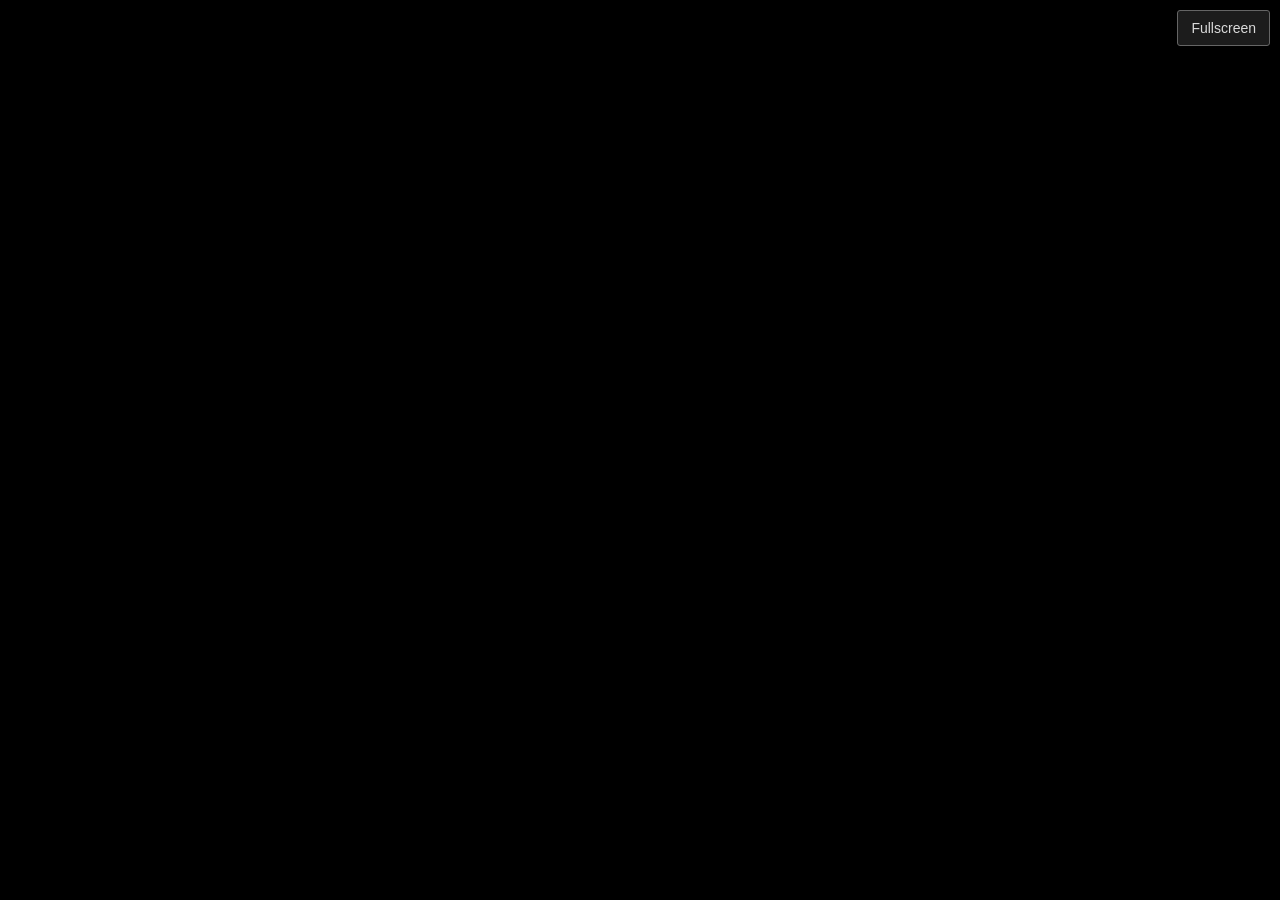
==== games.html @ a4785b39 "Remove page title and legacy game listings" ====
<!DOCTYPE html>
<html lang="en">
<head>
  <meta charset="UTF-8">
  <meta name="viewport" content="width=device-width, initial-scale=1, viewport-fit=cover">
  <meta name="theme-color" content="#000000">
  <title></title>
  <style>
    * { box-sizing: border-box; }
    html, body { width: 100%; height: 100%; margin: 0; background: #000; overflow: hidden; }
    body { font-family: Arial, sans-serif; }
    #game { position: fixed; inset: 0; width: 100%; height: 100%; border: 0; background: #000; }
    #fullscreen {
      position: fixed; z-index: 5; top: max(10px, env(safe-area-inset-top)); right: max(10px, env(safe-area-inset-right));
      padding: 9px 13px; border: 1px solid #777; border-radius: 3px;
      background: #222; color: #fff; font: 14px Arial, sans-serif; cursor: pointer;
      opacity: .85;
    }
    #fullscreen:active { background: #444; }
    :fullscreen #fullscreen { display: none; }
  </style>
</head>
<body>
  <iframe id="game" src="https://game316009.konggames.com/gamez/0031/6009/live/index.html"
    title="Retro Bowl" allow="fullscreen; autoplay; gamepad" allowfullscreen></iframe>
  <button id="fullscreen" type="button">Fullscreen</button>
  <script>
    const game = document.getElementById('game');
    document.getElementById('fullscreen').addEventListener('click', async () => {
      try {
        if (game.requestFullscreen) await game.requestFullscreen();
        else if (game.webkitRequestFullscreen) game.webkitRequestFullscreen();
        else window.open('https://game316009.konggames.com/gamez/0031/6009/live/index.html', '_blank', 'noopener');
      } catch (_) {
        window.open('https://game316009.konggames.com/gamez/0031/6009/live/index.html', '_blank', 'noopener');
      }
    });
  </script>
</body>
</html>
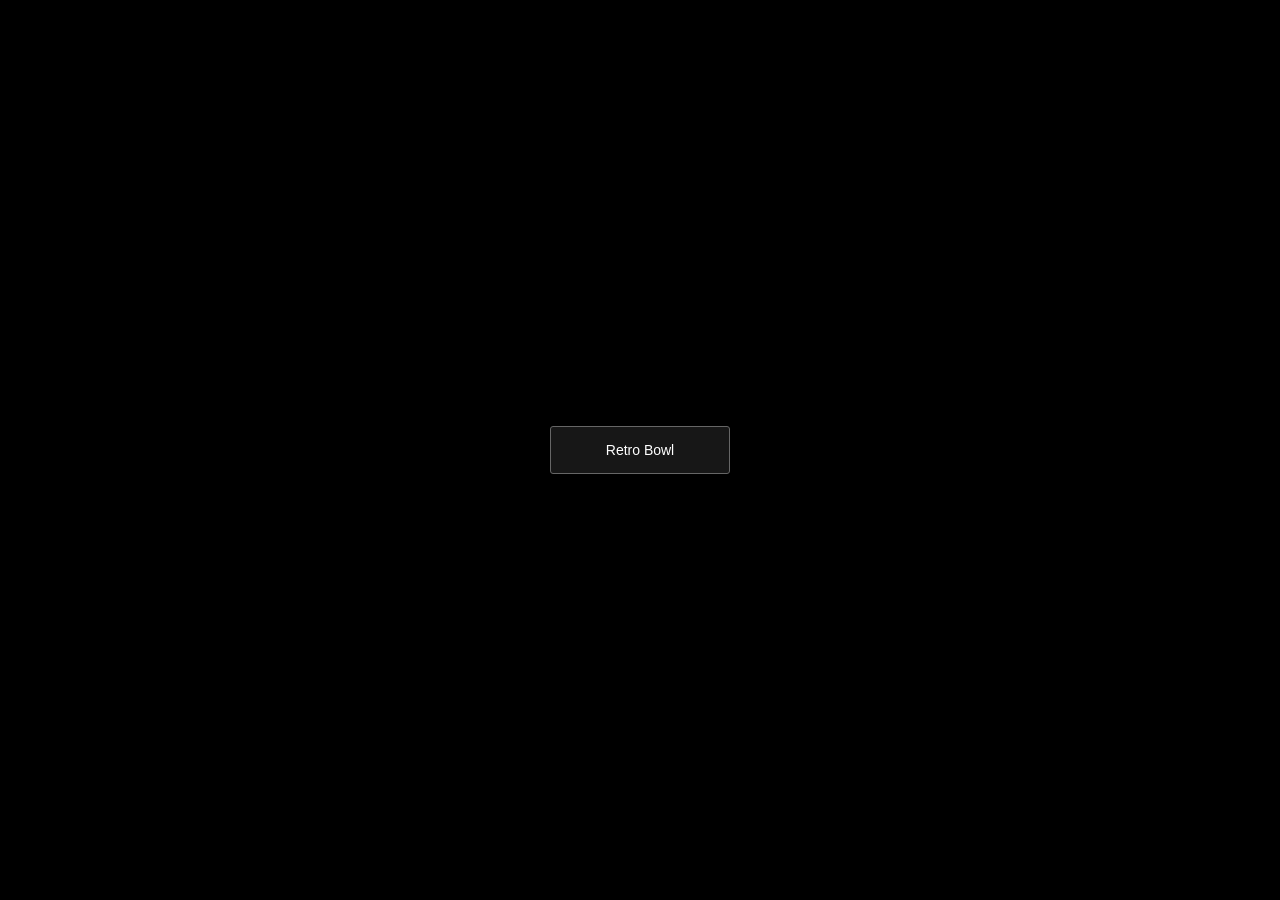
==== commit 14dd92d7: "Restore minimal game selection screen" ====
--- a/games.html
+++ b/games.html
@@ -6,35 +6,14 @@
   <meta name="theme-color" content="#000000">
   <title></title>
   <style>
-    * { box-sizing: border-box; }
-    html, body { width: 100%; height: 100%; margin: 0; background: #000; overflow: hidden; }
-    body { font-family: Arial, sans-serif; }
-    #game { position: fixed; inset: 0; width: 100%; height: 100%; border: 0; background: #000; }
-    #fullscreen {
-      position: fixed; z-index: 5; top: max(10px, env(safe-area-inset-top)); right: max(10px, env(safe-area-inset-right));
-      padding: 9px 13px; border: 1px solid #777; border-radius: 3px;
-      background: #222; color: #fff; font: 14px Arial, sans-serif; cursor: pointer;
-      opacity: .85;
-    }
-    #fullscreen:active { background: #444; }
-    :fullscreen #fullscreen { display: none; }
+    *{box-sizing:border-box}
+    html,body{width:100%;height:100%;margin:0;background:#000}
+    body{display:flex;align-items:center;justify-content:center;font-family:Arial,sans-serif}
+    a{display:flex;align-items:center;justify-content:center;min-width:180px;height:48px;padding:0 25px;border:1px solid #666;border-radius:3px;color:#fff;background:#171717;text-decoration:none;font:14px Arial,sans-serif}
+    a:active{background:#333}
   </style>
 </head>
 <body>
-  <iframe id="game" src="https://game316009.konggames.com/gamez/0031/6009/live/index.html"
-    title="Retro Bowl" allow="fullscreen; autoplay; gamepad" allowfullscreen></iframe>
-  <button id="fullscreen" type="button">Fullscreen</button>
-  <script>
-    const game = document.getElementById('game');
-    document.getElementById('fullscreen').addEventListener('click', async () => {
-      try {
-        if (game.requestFullscreen) await game.requestFullscreen();
-        else if (game.webkitRequestFullscreen) game.webkitRequestFullscreen();
-        else window.open('https://game316009.konggames.com/gamez/0031/6009/live/index.html', '_blank', 'noopener');
-      } catch (_) {
-        window.open('https://game316009.konggames.com/gamez/0031/6009/live/index.html', '_blank', 'noopener');
-      }
-    });
-  </script>
+  <a href="retro-bowl.html">Retro Bowl</a>
 </body>
 </html>
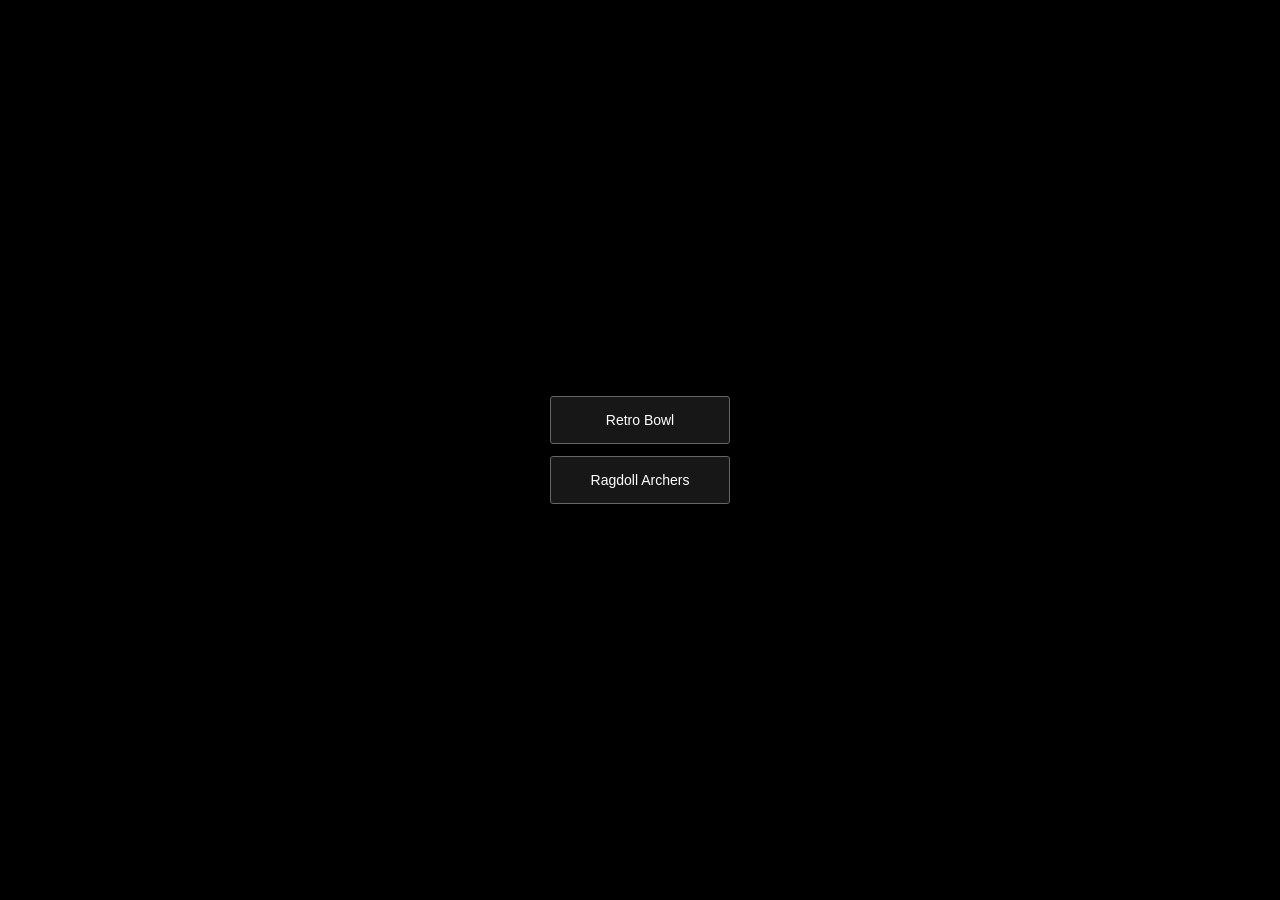
==== commit a6d430ec: "Add Ragdoll Archers to game list" ====
--- a/games.html
+++ b/games.html
@@ -8,12 +8,13 @@
   <style>
     *{box-sizing:border-box}
     html,body{width:100%;height:100%;margin:0;background:#000}
-    body{display:flex;align-items:center;justify-content:center;font-family:Arial,sans-serif}
+    body{display:flex;align-items:center;justify-content:center;flex-direction:column;gap:12px;font-family:Arial,sans-serif}
     a{display:flex;align-items:center;justify-content:center;min-width:180px;height:48px;padding:0 25px;border:1px solid #666;border-radius:3px;color:#fff;background:#171717;text-decoration:none;font:14px Arial,sans-serif}
     a:active{background:#333}
   </style>
 </head>
 <body>
   <a href="retro-bowl.html">Retro Bowl</a>
+  <a href="ragdoll-archers.html">Ragdoll Archers</a>
 </body>
 </html>
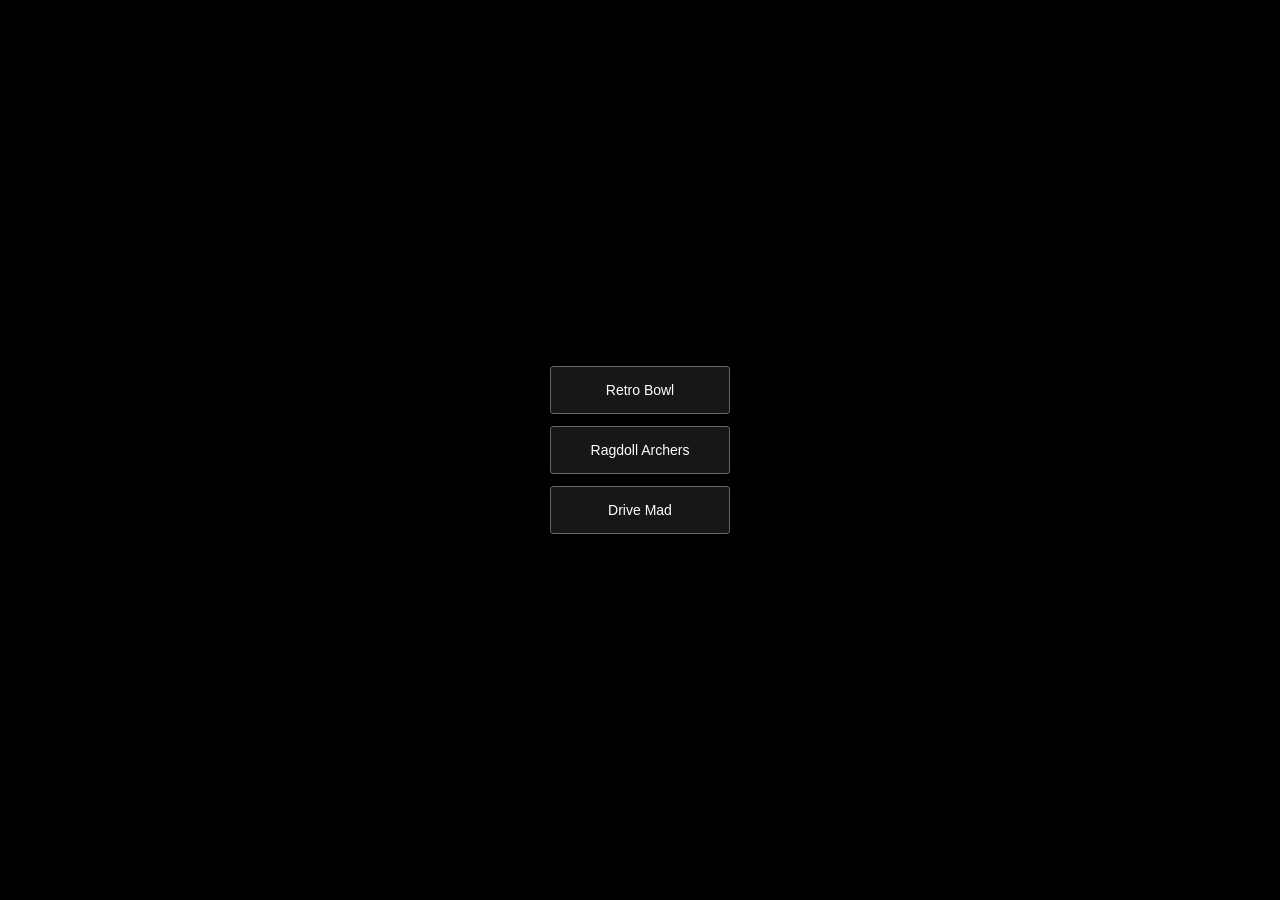
==== commit 42d13f6c: "Add Drive Mad to games list" ====
--- a/games.html
+++ b/games.html
@@ -16,5 +16,6 @@
 <body>
   <a href="retro-bowl.html">Retro Bowl</a>
   <a href="ragdoll-archers.html">Ragdoll Archers</a>
+  <a href="drive-mad.html">Drive Mad</a>
 </body>
 </html>
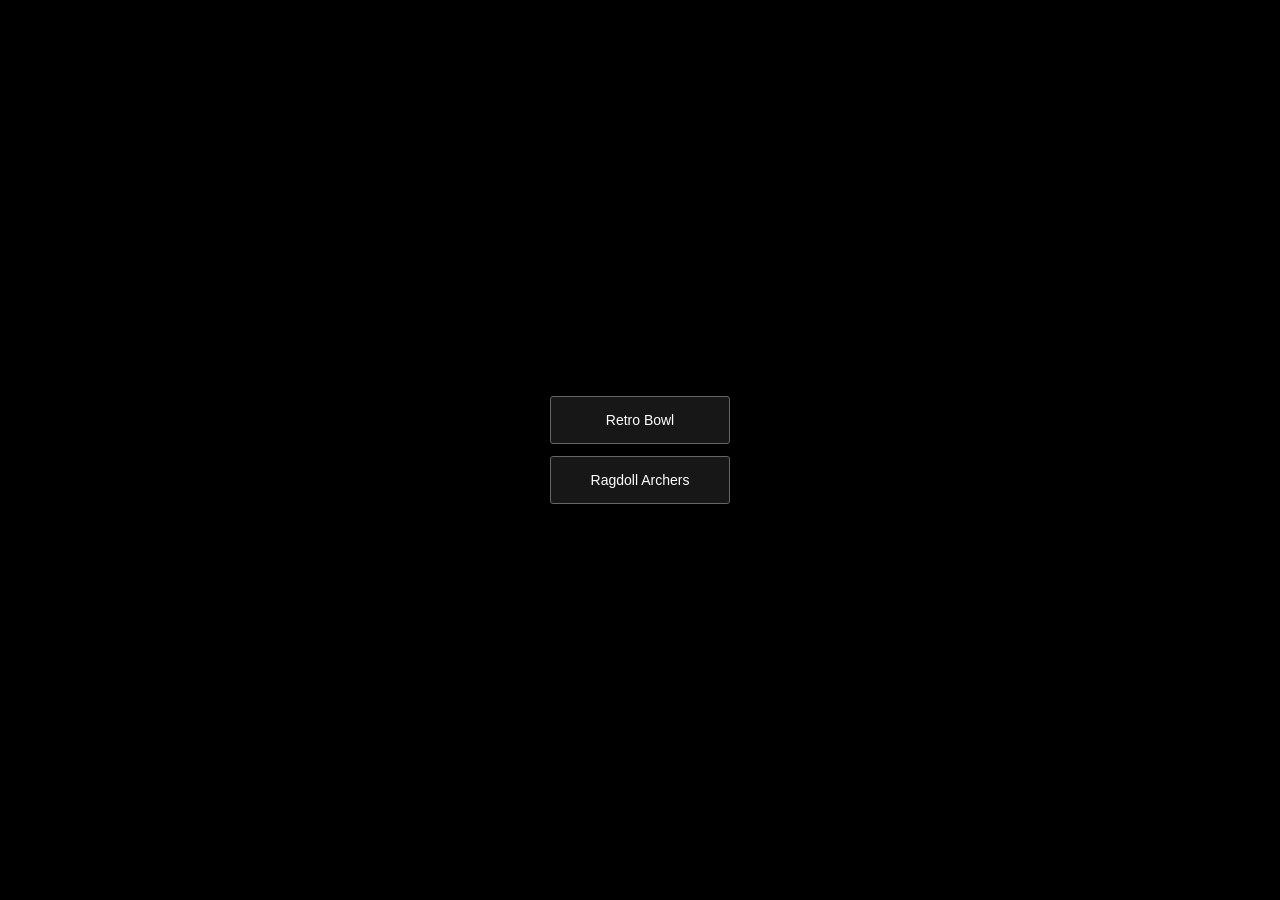
==== commit b84ed002: "Remove Drive Mad from games list" ====
--- a/games.html
+++ b/games.html
@@ -16,6 +16,5 @@
 <body>
   <a href="retro-bowl.html">Retro Bowl</a>
   <a href="ragdoll-archers.html">Ragdoll Archers</a>
-  <a href="drive-mad.html">Drive Mad</a>
 </body>
 </html>
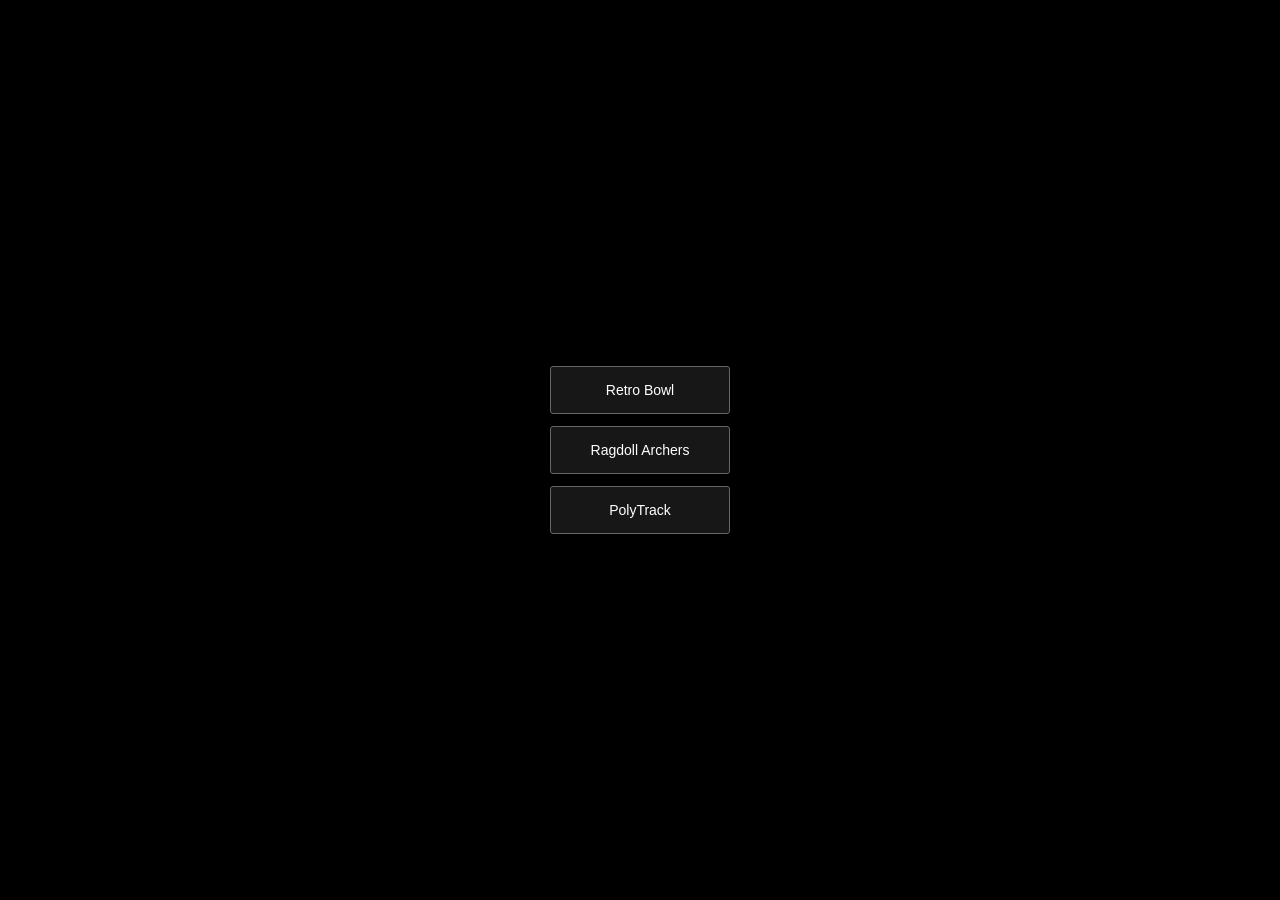
==== commit aa8b1138: "Add PolyTrack to games list" ====
--- a/games.html
+++ b/games.html
@@ -16,5 +16,6 @@
 <body>
   <a href="retro-bowl.html">Retro Bowl</a>
   <a href="ragdoll-archers.html">Ragdoll Archers</a>
+  <a href="polytrack.html">PolyTrack</a>
 </body>
 </html>
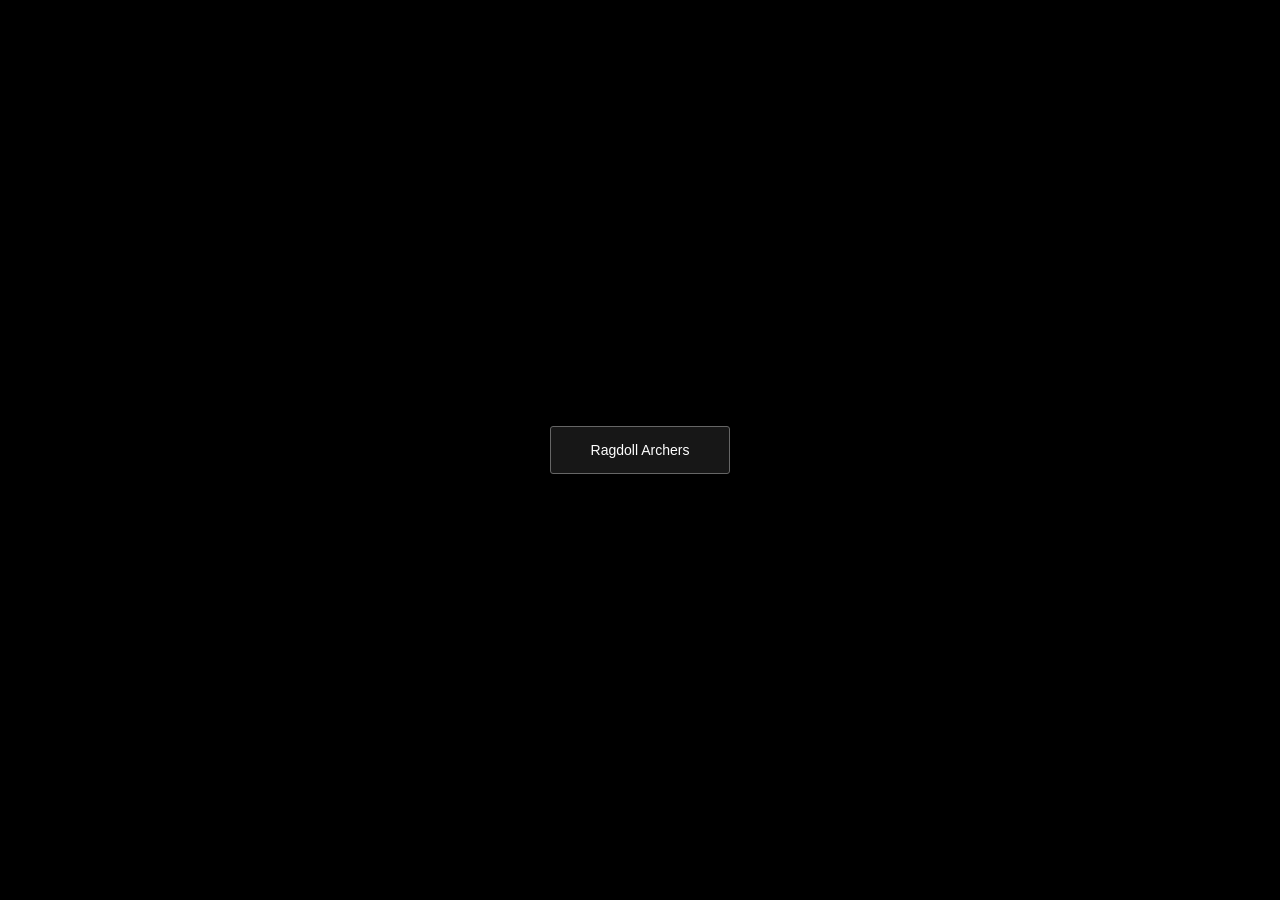
==== commit f14fc26d: "Show only Ragdoll Archers" ====
--- a/games.html
+++ b/games.html
@@ -14,8 +14,6 @@
   </style>
 </head>
 <body>
-  <a href="retro-bowl.html">Retro Bowl</a>
   <a href="ragdoll-archers.html">Ragdoll Archers</a>
-  <a href="polytrack.html">PolyTrack</a>
 </body>
 </html>
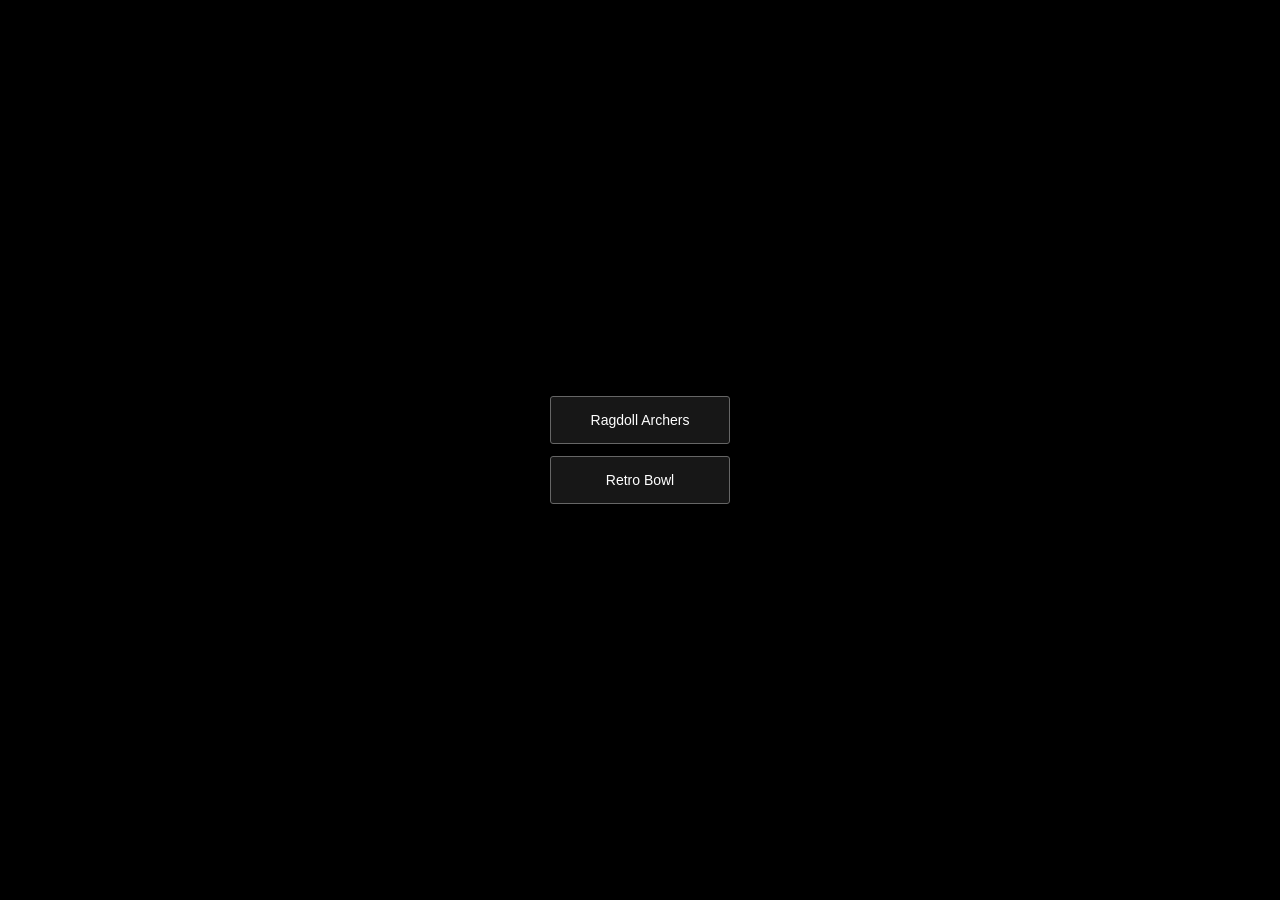
==== commit 2612e517: "Add files via upload" ====
--- a/games.html
+++ b/games.html
@@ -15,5 +15,6 @@
 </head>
 <body>
   <a href="ragdoll-archers.html">Ragdoll Archers</a>
+  <a href="retro-bowl.html">Retro Bowl</a>
 </body>
-</html>+</html>
